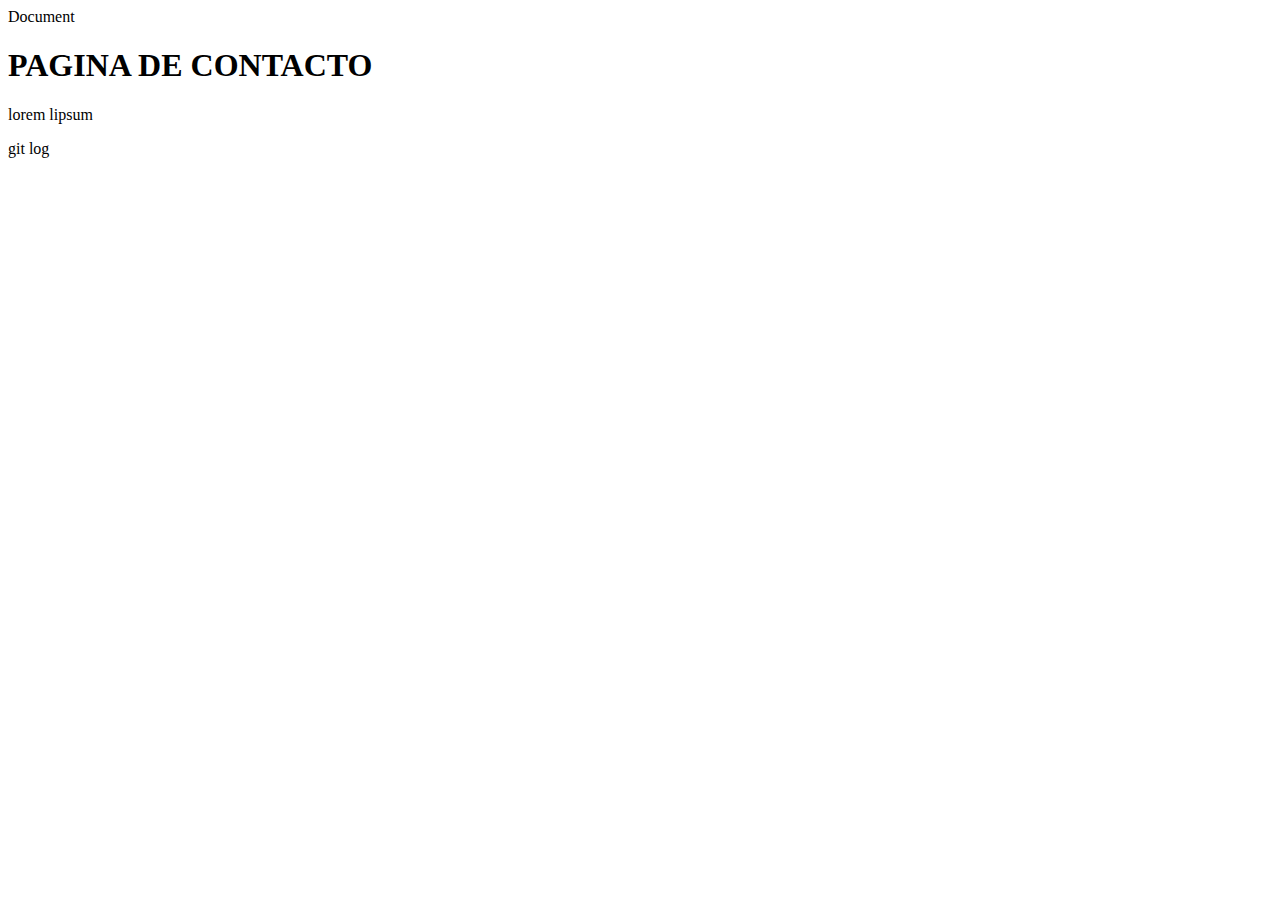
==== contacto.html @ 8fd2bc2a "agregamo los archivoc vomtacto y servicios" ====
<!DOCTYPE html>
<html lang="en">
<head>
    <meta charset="UTF-8">
    <meta http-equiv="X-UA-Compatible" content="IE=edge">
    <meta name="viewport" content="width=device-width, initial-scale=1.0">
    <link  rel="stylesheets" href="./styles/main.css"
    <title>Document</title>
</head>
<body>
    <h1>PAGINA DE CONTACTO</h1>
    <p>lorem lipsum</p>
    git log
<scrip src='./script/.main.js'></script>
</body>
</html>
---- styles/main.css ----
h1{
background:antiquewhite

}
p{
fontSize: '15px'
}
image {
borfer-radius:'150px'
}
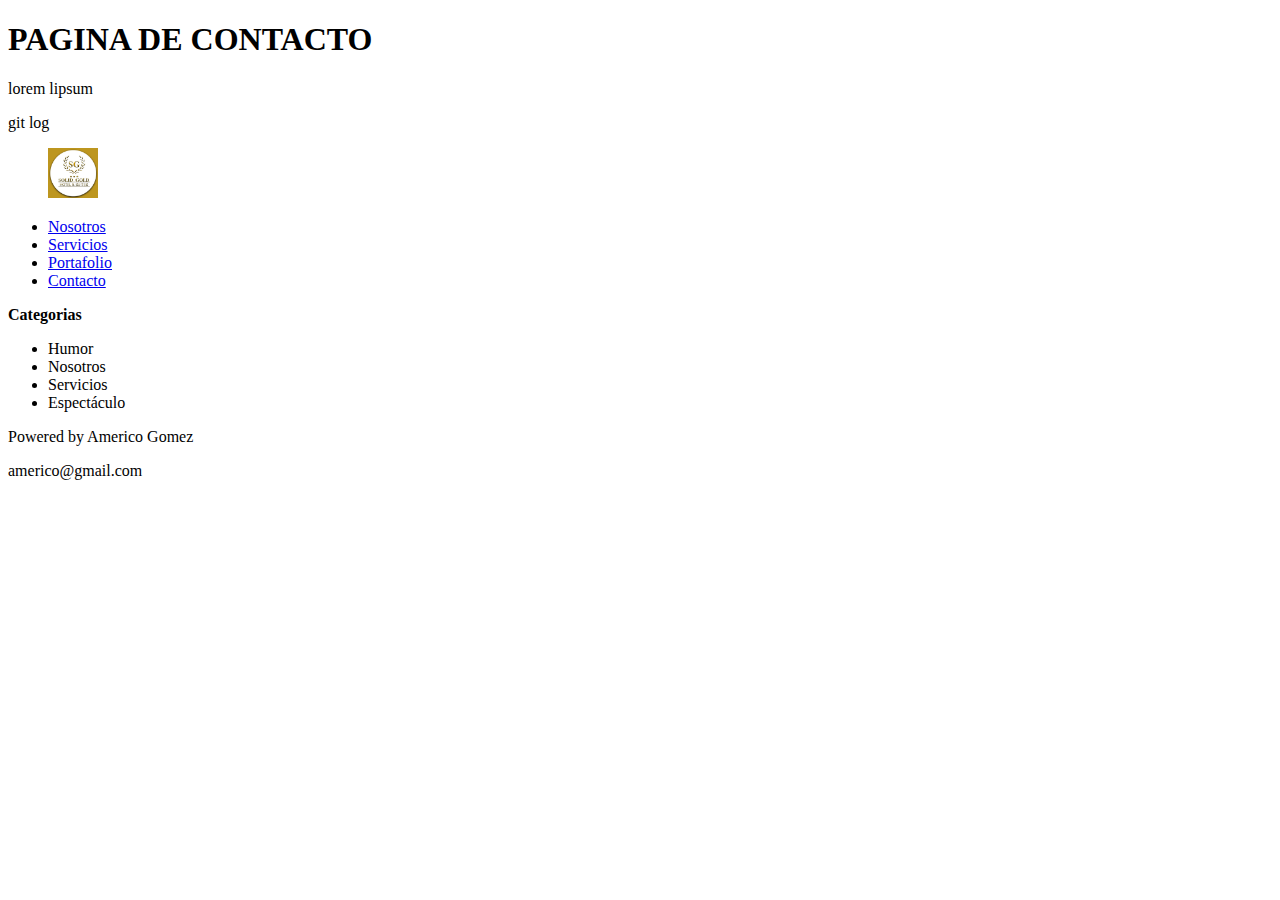
==== commit 74aa8b28: "Tarea de avance html" ====
--- a/contacto.html
+++ b/contacto.html
@@ -4,13 +4,50 @@
     <meta charset="UTF-8">
     <meta http-equiv="X-UA-Compatible" content="IE=edge">
     <meta name="viewport" content="width=device-width, initial-scale=1.0">
-    <link  rel="stylesheets" href="./styles/main.css"
+    <link  rel="stylesheets" href="./styles/main.css">
     <title>Document</title>
 </head>
 <body>
     <h1>PAGINA DE CONTACTO</h1>
     <p>lorem lipsum</p>
     git log
+
+    <header>
+        <a href="./">
+        <figure><img src="./images/favicon.jpeg" height="50px" width="50px"></figure>
+        </a>
+        <ul>      
+            <li>
+                <a href="Nosotros.html"> Nosotros</a>
+            </li>
+            <li>
+                <a href="Servicio.html">Servicios</a>
+            </li>
+            <li>
+                <a href="Portafolio.html">Portafolio</a>
+            </li>    
+            <li>
+                <a href="Contacto.html">Contacto</a>
+            </li>
+        </ul>
+    </header>
+    <main>
+        <aside>
+        <strong>Categorias</strong>
+        <section>
+            <ul>
+                <li>Humor</li>
+                <li>Nosotros</li>
+                <li>Servicios</li>
+                <li>Espectáculo</li>    
+            </ul>
+        </section>
+        </aside>
+<footer>
+    <p>Powered by Americo Gomez</p>
+    <p>americo@gmail.com</p>
+</footer>        
+</main>   
 <scrip src='./script/.main.js'></script>
 </body>
 </html>--- a/styles/main.css
+++ b/styles/main.css
@@ -3,8 +3,8 @@
 
 }
 p{
-fontSize: '15px'
+font-size: '15px'
 }
 image {
-borfer-radius:'150px'
+border-radius:'250px'
 }